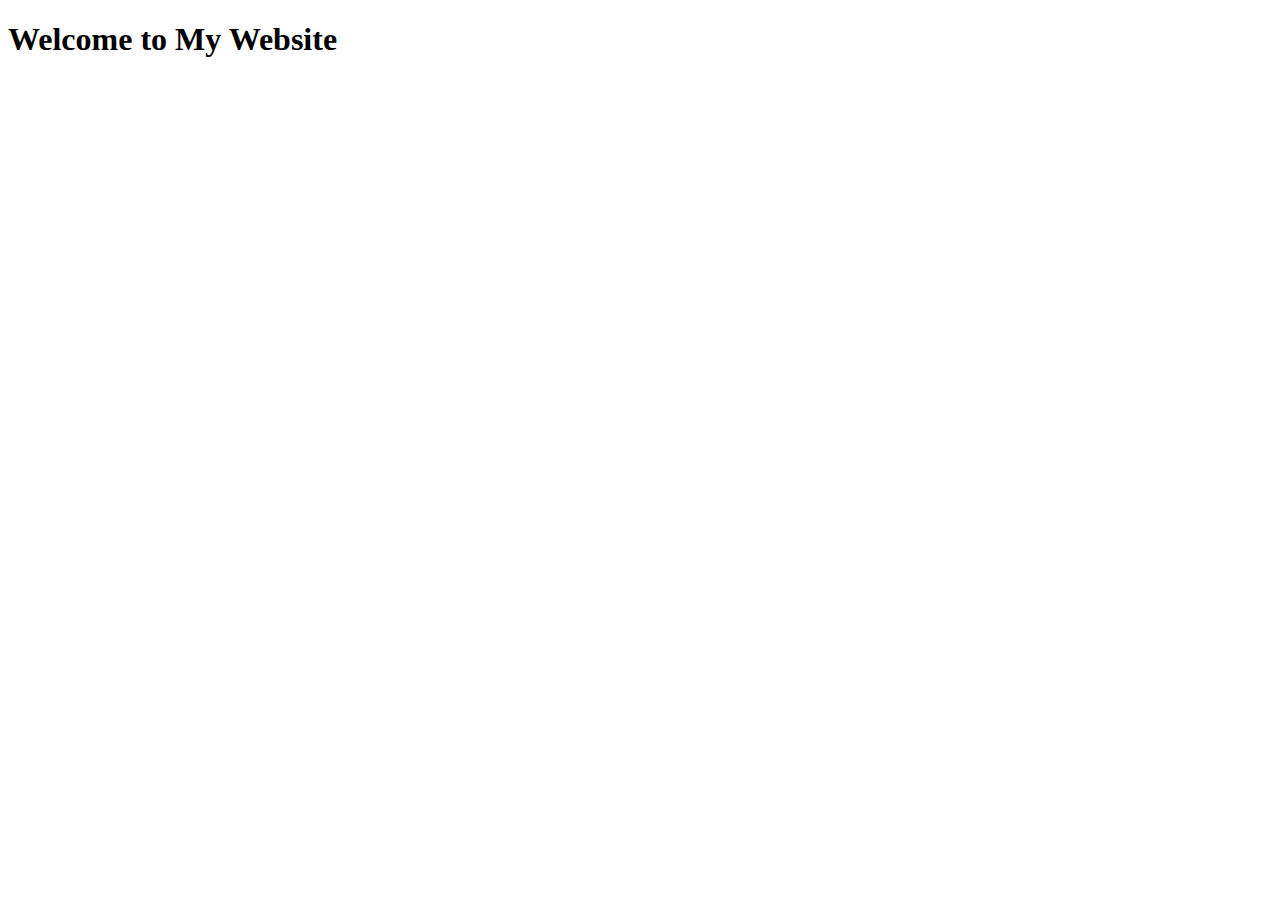
==== yonas/index.html @ 528cca46 "Create index.html" ====
<!DOCTYPE html>
<html lang="en">
  <head>
    <meta charset="UTF-8">
    <meta name="viewport" content="width=device-width, initial-scale=1.0">
    <meta http-equiv="X-UA-Compatible" content="ie=edge">
    <title>My Website</title>
    <link rel="stylesheet" href="./style.css">
    <link rel="icon" href="./favicon.ico" type="image/x-icon">
  </head>
  <body>
    <main>
        <h1>Welcome to My Website</h1>  
    </main>
    <script src="index.js"></script>
  </body>
</html>
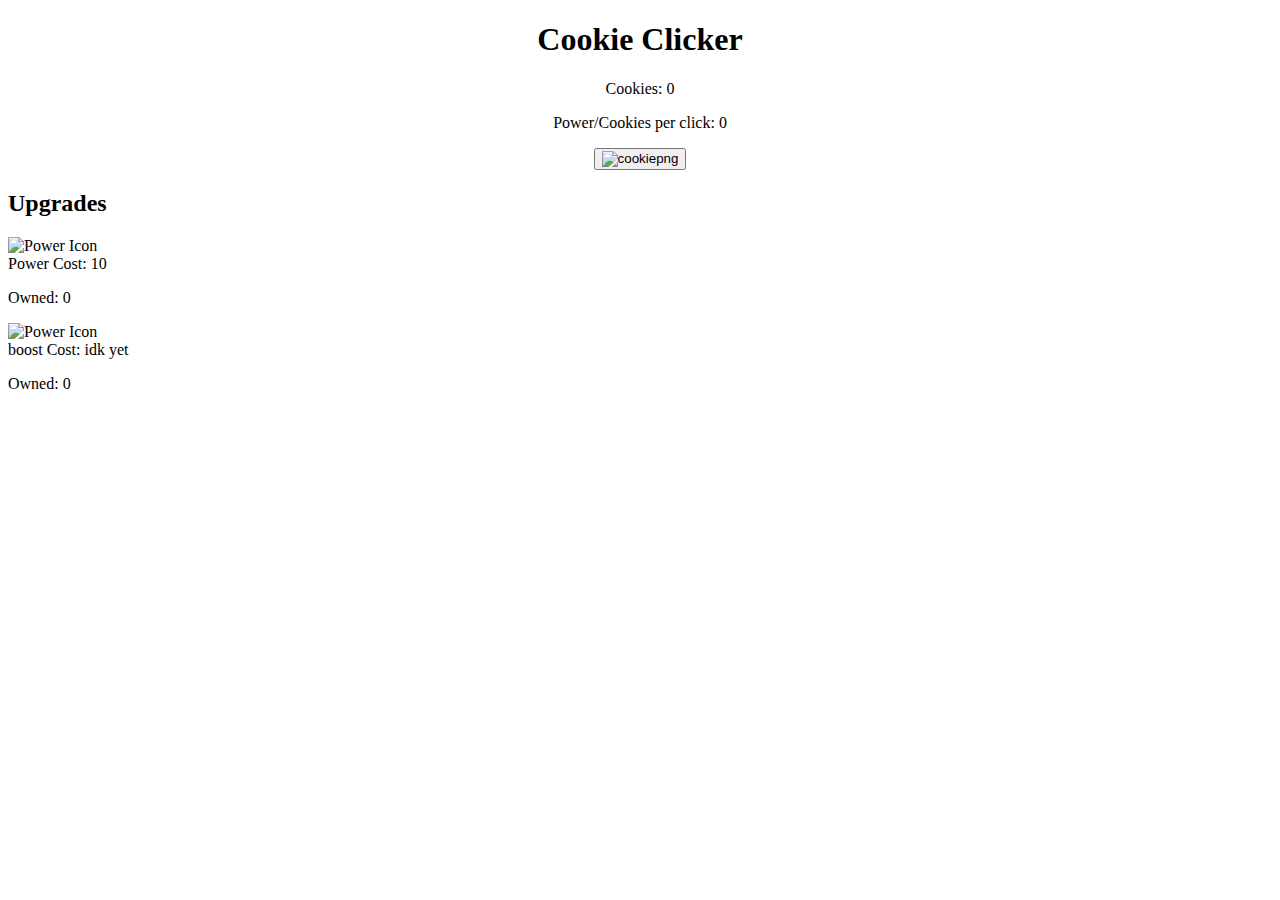
==== commit 74910854: "Update index.html" ====
--- a/yonas/index.html
+++ b/yonas/index.html
@@ -1,17 +1,54 @@
 <!DOCTYPE html>
 <html lang="en">
-  <head>
+<head>
     <meta charset="UTF-8">
     <meta name="viewport" content="width=device-width, initial-scale=1.0">
-    <meta http-equiv="X-UA-Compatible" content="ie=edge">
-    <title>My Website</title>
-    <link rel="stylesheet" href="./style.css">
-    <link rel="icon" href="./favicon.ico" type="image/x-icon">
-  </head>
-  <body>
-    <main>
-        <h1>Welcome to My Website</h1>  
-    </main>
-    <script src="index.js"></script>
-  </body>
+    <title>Cookie Clicker</title>
+    <link rel="stylesheet" href="style.css">
+</head>
+<body>
+    <div class="main">
+        <!-- Center content -->
+        <div class="center-content">
+            <center>
+                <h1>Cookie Clicker</h1>
+
+                <p>Cookies: <span id="cookiesText">0</span></p>
+                <p>Power/Cookies per click: <span id="powerPerClickText">0</span></p>
+
+                <button class="click-button" onclick="clicked()">
+                    <img src="cookie.png" alt="cookiepng" width="100" height="100"/>
+                </button>
+            </center>
+        </div>
+
+        <!-- Sidebar with power upgrades on the right -->
+        <div class="sidebar">
+            <h2>Upgrades</h2>
+
+            <div class="upgrade-button" onclick="powerBuy()">
+                <img src="cursor.png" alt="Power Icon" class="icon" />
+                <div class="info">
+                    <span class="title">Power</span>
+                    <span class="cost">Cost: <span id="costText">10</span></span>
+                    <p>Owned: <span id="powerOwnedText">0</span></p>
+                </div>
+            </div>
+
+            <div class="upgrade-button" onclick="clickUPG()">
+                <img src="cursor.png" alt="Power Icon" class="icon" />
+                <div class="info">
+                    <span class="title">boost</span>
+                    <span class="cost">Cost: <span id="costText">idk yet</span></span>
+                    <p>Owned: <span id="powerOwnedText">0</span></p>
+                </div>
+            </div>
+
+            <!-- sidebar things -->
+            
+        </div>
+
+        <script src="script.js"></script>
+    </div>
+</body>
 </html>
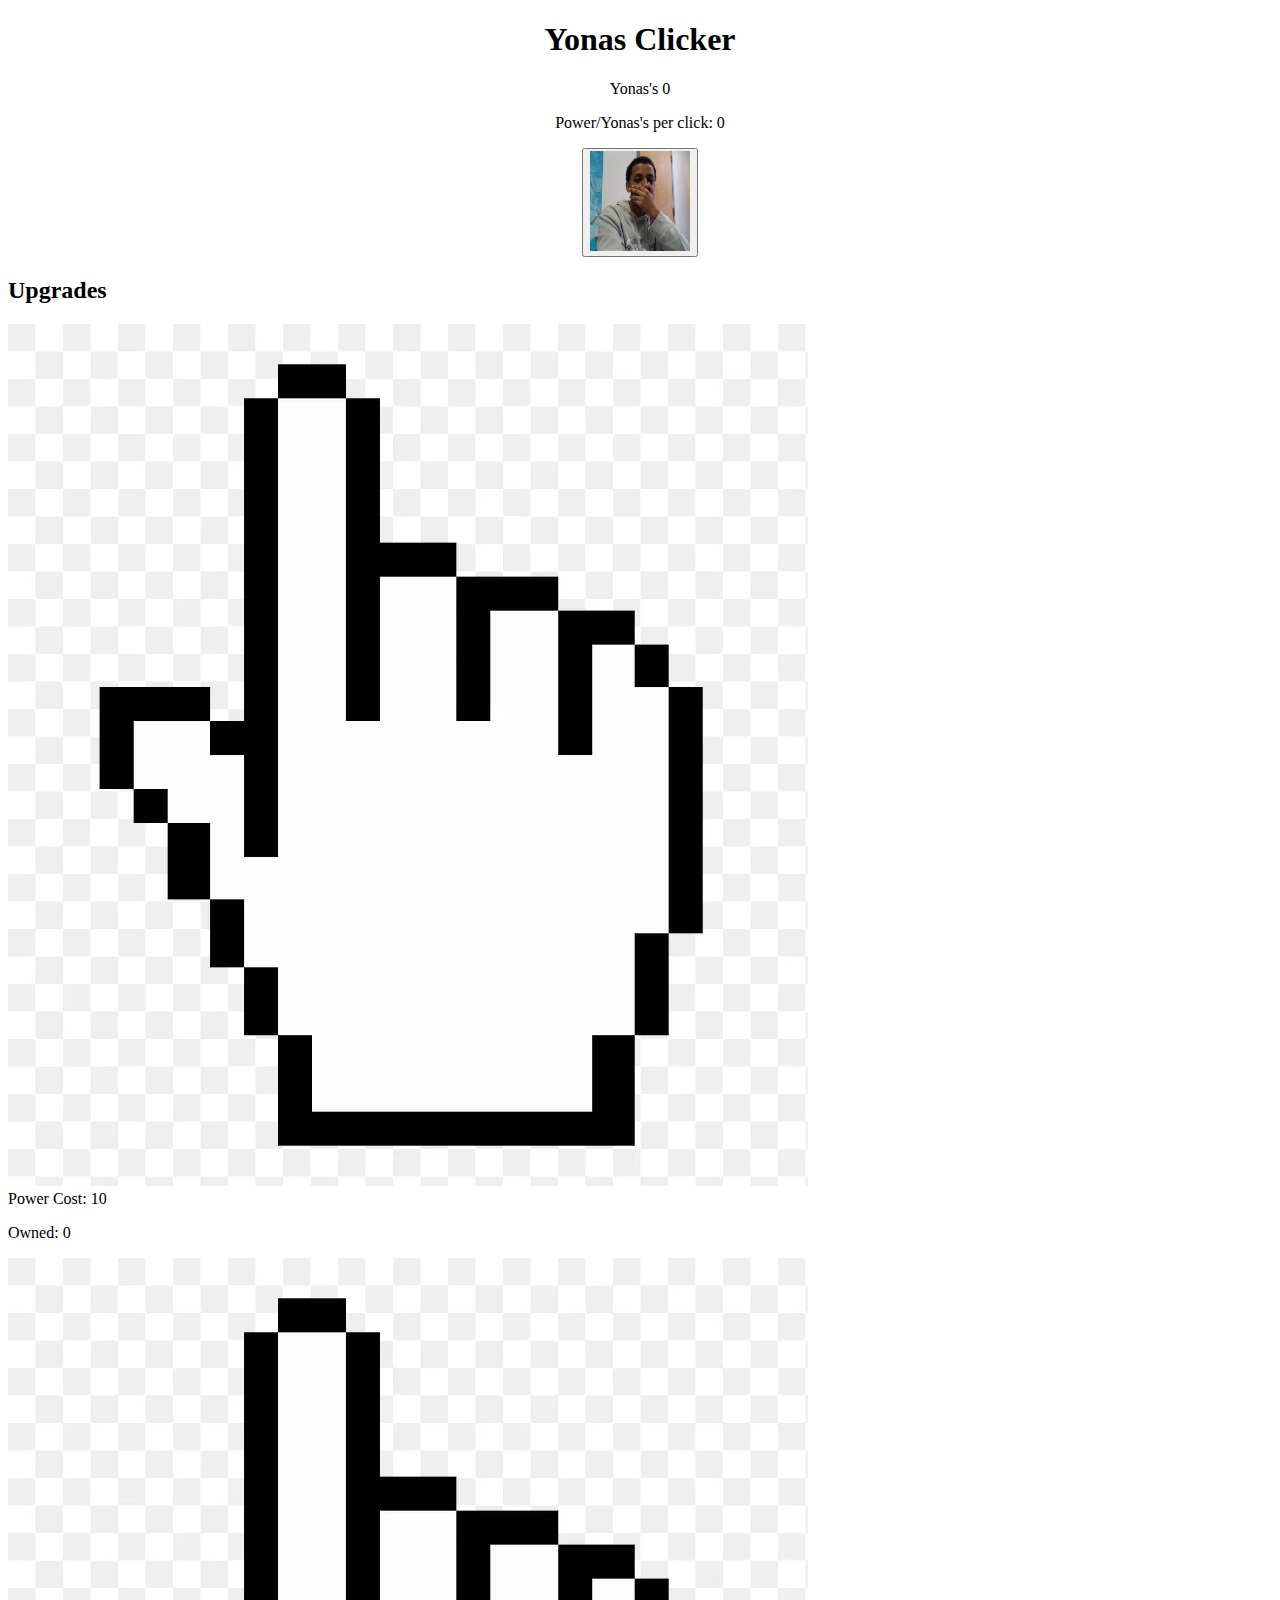
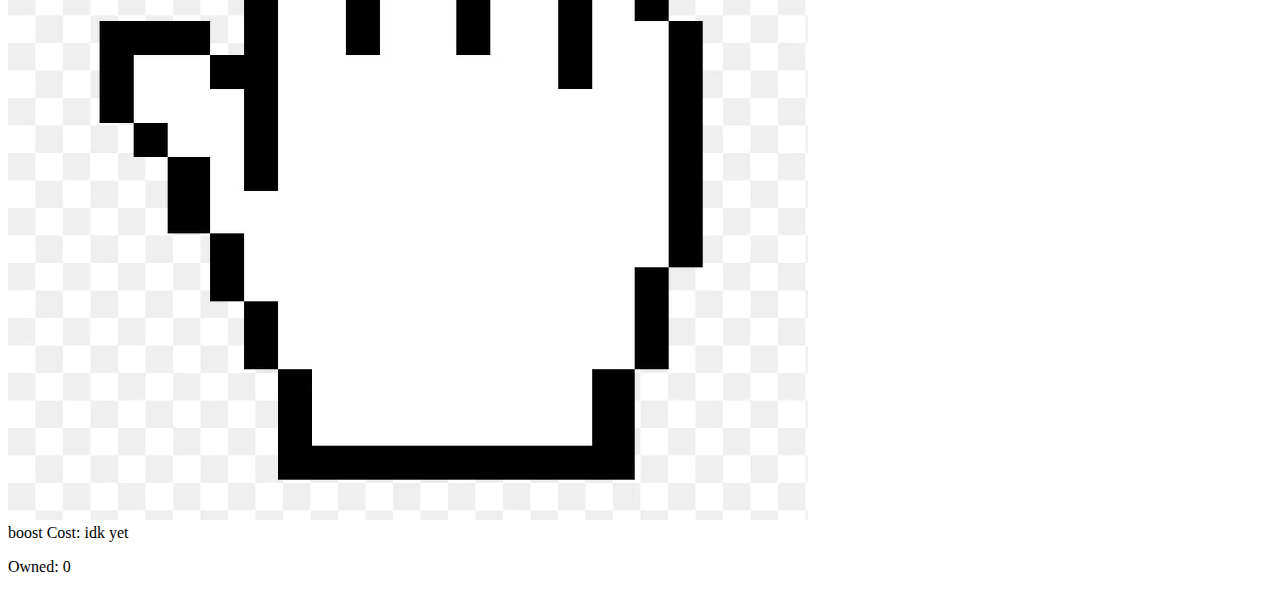
==== commit d7f202e6: "Update index.html" ====
--- a/yonas/index.html
+++ b/yonas/index.html
@@ -3,7 +3,7 @@
 <head>
     <meta charset="UTF-8">
     <meta name="viewport" content="width=device-width, initial-scale=1.0">
-    <title>Cookie Clicker</title>
+    <title>Yonas Clicker</title>
     <link rel="stylesheet" href="style.css">
 </head>
 <body>
@@ -11,10 +11,10 @@
         <!-- Center content -->
         <div class="center-content">
             <center>
-                <h1>Cookie Clicker</h1>
+                <h1>Yonas Clicker</h1>
 
-                <p>Cookies: <span id="cookiesText">0</span></p>
-                <p>Power/Cookies per click: <span id="powerPerClickText">0</span></p>
+                <p>Yonas's <span id="cookiesText">0</span></p>
+                <p>Power/Yonas's per click: <span id="powerPerClickText">0</span></p>
 
                 <button class="click-button" onclick="clicked()">
                     <img src="cookie.png" alt="cookiepng" width="100" height="100"/>
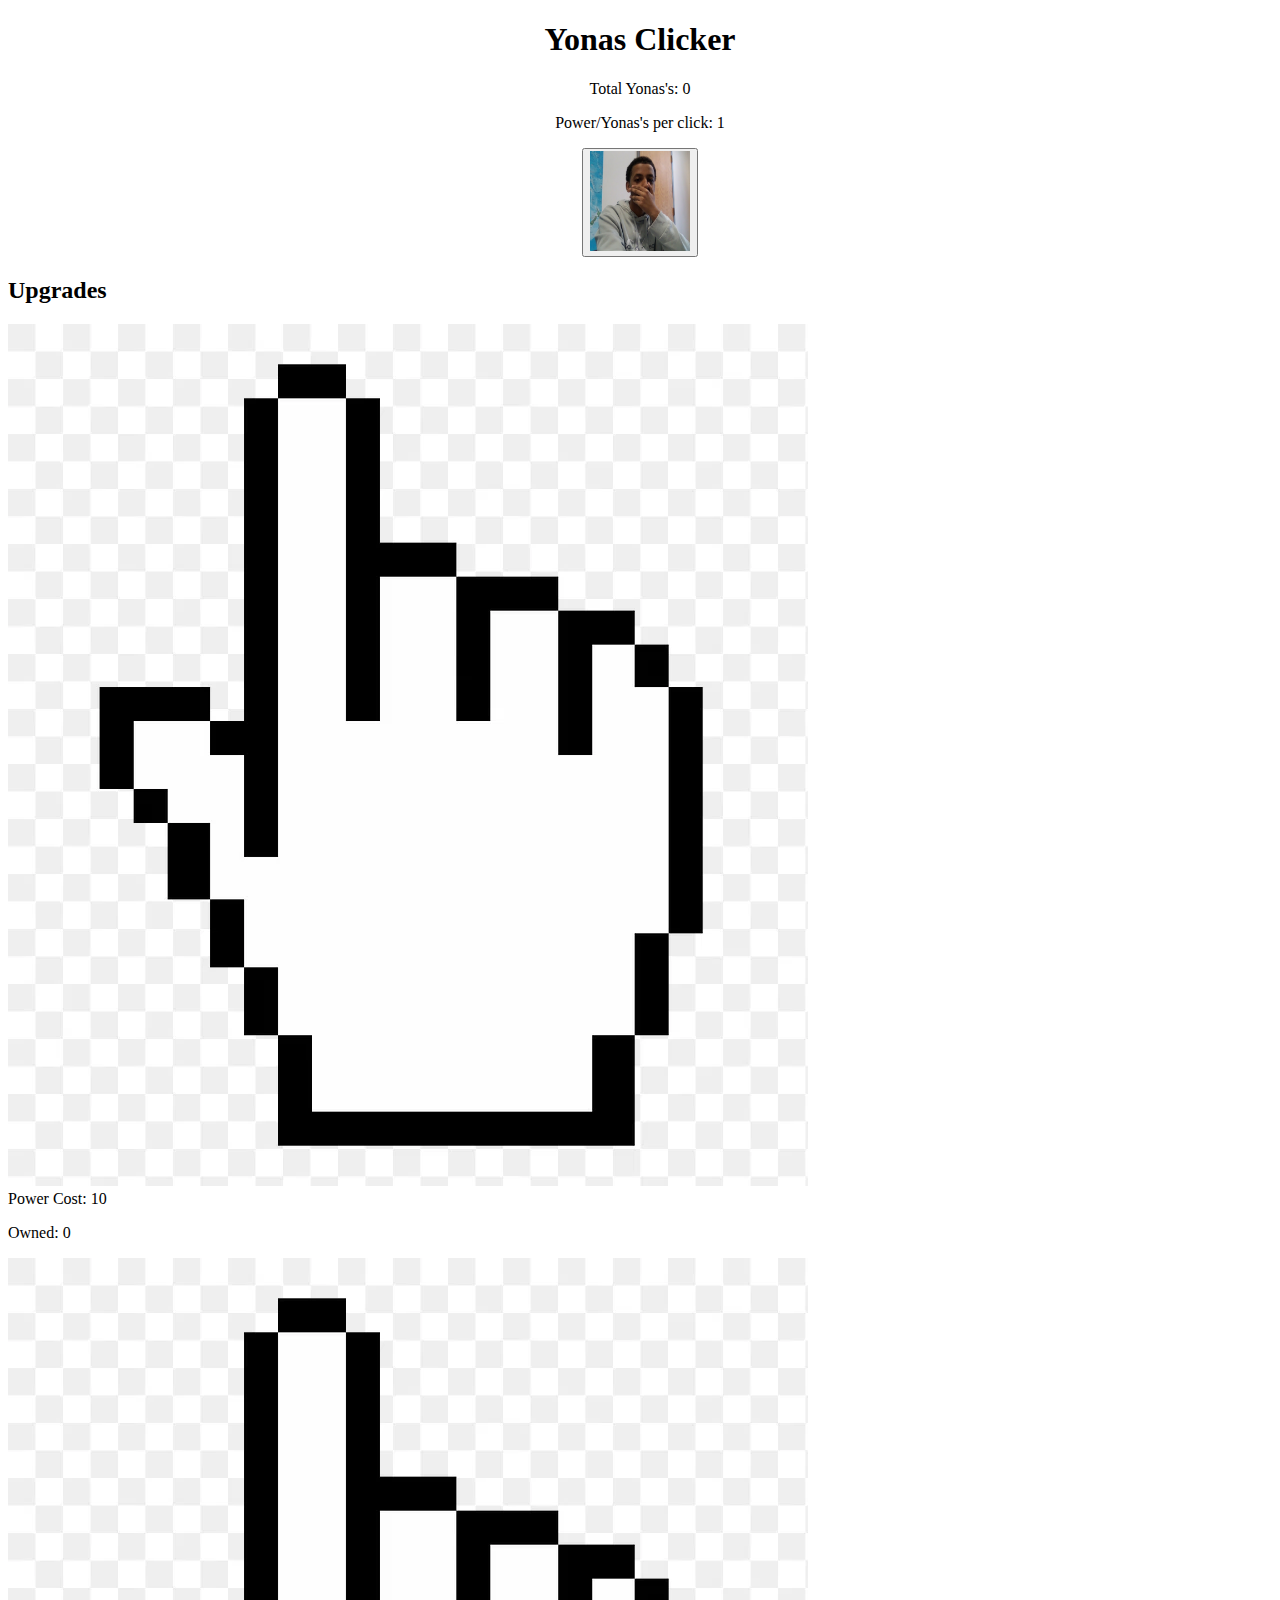
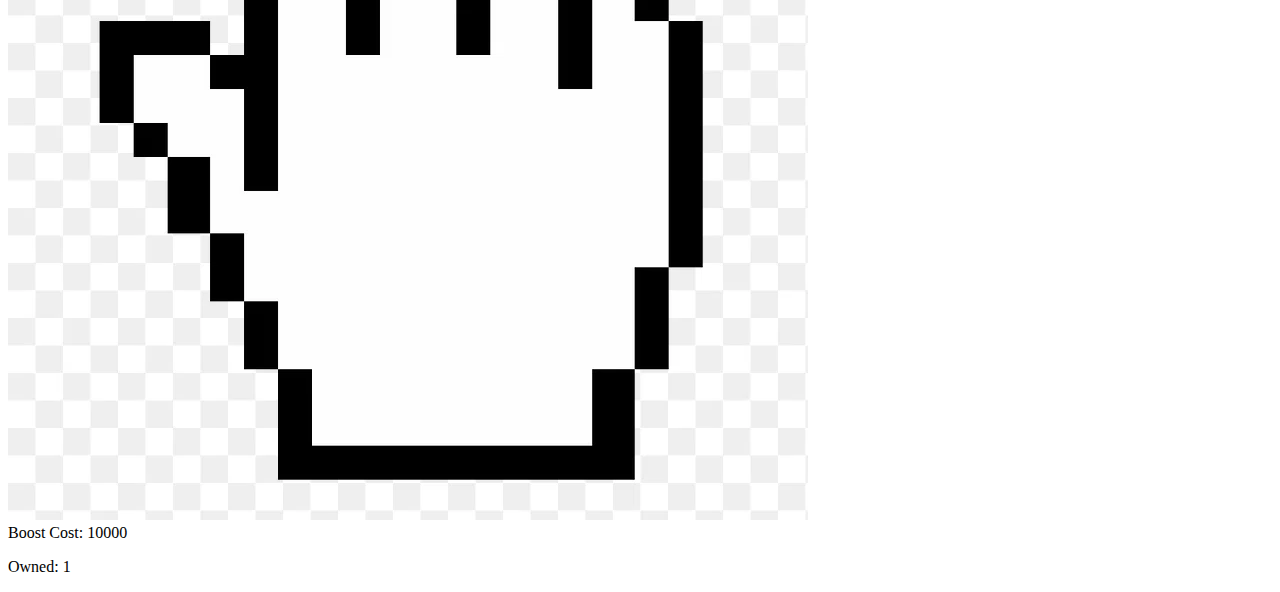
==== commit 95a4a5fb: "Update index.html" ====
--- a/yonas/index.html
+++ b/yonas/index.html
@@ -13,42 +13,41 @@
             <center>
                 <h1>Yonas Clicker</h1>
 
-                <p>Yonas's <span id="cookiesText">0</span></p>
-                <p>Power/Yonas's per click: <span id="powerPerClickText">0</span></p>
+                <p>Total Yonas's: <span id="cookiesText">0</span></p>
+                <p>Power/Yonas's per click: <span id="powerPerClickText">1</span></p>
 
                 <button class="click-button" onclick="clicked()">
-                    <img src="cookie.png" alt="cookiepng" width="100" height="100"/>
+                    <img src="cookie.png" alt="cookie" width="100" height="100"/>
                 </button>
             </center>
         </div>
 
-        <!-- Sidebar with power upgrades on the right -->
+        <!-- Sidebar with power upgrades -->
         <div class="sidebar">
             <h2>Upgrades</h2>
 
+            <!-- Power Upgrade -->
             <div class="upgrade-button" onclick="powerBuy()">
                 <img src="cursor.png" alt="Power Icon" class="icon" />
                 <div class="info">
                     <span class="title">Power</span>
-                    <span class="cost">Cost: <span id="costText">10</span></span>
+                    <span class="cost">Cost: <span id="powerCostText">10</span></span>
                     <p>Owned: <span id="powerOwnedText">0</span></p>
                 </div>
             </div>
 
+            <!-- Boost Upgrade -->
             <div class="upgrade-button" onclick="clickUPG()">
-                <img src="cursor.png" alt="Power Icon" class="icon" />
+                <img src="cursor.png" alt="Boost Icon" class="icon" />
                 <div class="info">
-                    <span class="title">boost</span>
-                    <span class="cost">Cost: <span id="costText">idk yet</span></span>
-                    <p>Owned: <span id="powerOwnedText">0</span></p>
+                    <span class="title">Boost</span>
+                    <span class="cost">Cost: <span id="boostCostText">10000</span></span>
+                    <p>Owned: <span id="boostOwnedText">1</span></p>
                 </div>
             </div>
+        </div>
+    </div>
 
-            <!-- sidebar things -->
-            
-        </div>
-
-        <script src="script.js"></script>
-    </div>
+    <script src="script.js"></script>
 </body>
 </html>
